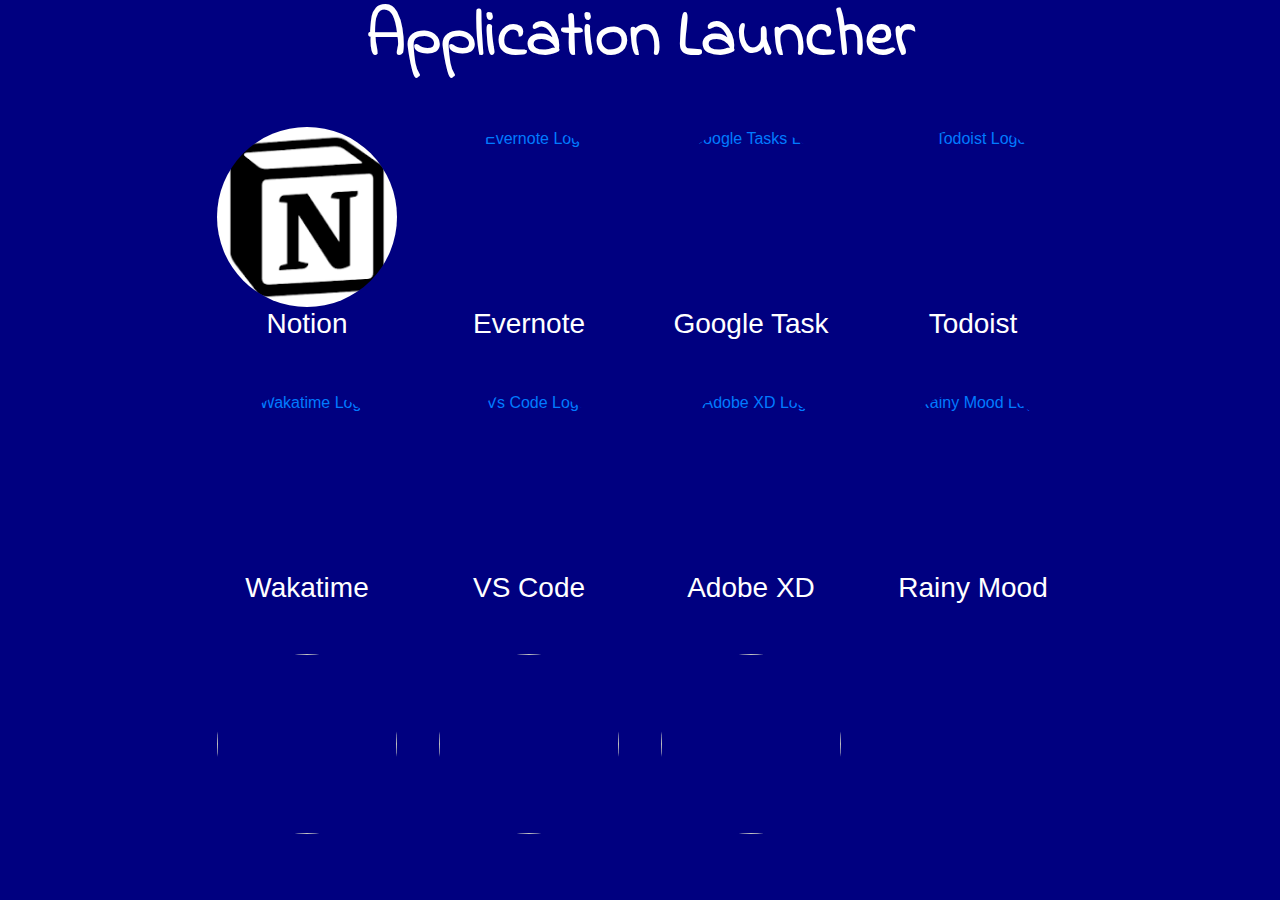
==== index.html @ 7152cc78 "Rename App_Launcher.html to index.html" ====
<!DOCTYPE html>
<html lang="en">
<head>
    <meta charset="UTF-8">
    <meta name="viewport" content="width=device-width, initial-scale=1.0">
    <script src="https://stackpath.bootstrapcdn.com/bootstrap/4.4.1/js/bootstrap.min.js" integrity="sha384-wfSDF2E50Y2D1uUdj0O3uMBJnjuUD4Ih7YwaYd1iqfktj0Uod8GCExl3Og8ifwB6" crossorigin="anonymous"></script>
    <link rel="stylesheet" href="https://stackpath.bootstrapcdn.com/bootstrap/4.4.1/css/bootstrap.min.css" integrity="sha384-Vkoo8x4CGsO3+Hhxv8T/Q5PaXtkKtu6ug5TOeNV6gBiFeWPGFN9MuhOf23Q9Ifjh" crossorigin="anonymous">
    <script src="script.js"></script>
    <link rel="stylesheet" href="style.css">
    <link href="https://fonts.googleapis.com/css?family=Indie+Flower&display=swap" rel="stylesheet">
    <title>App Launcher</title>
</head>
<body>
    <h1><b>Application Launcher</b></h1>
    <div class="container">
        <div class="row">
            <table align="center">
                <tr>
                    <td>
                        <a href="https://notion.so"><img src="[data-uri]" alt="Notion Logo"></a>
                        <h3>Notion</h3>
                    </td>
                    <td>
                        <a href="https://evernote.com"><img src="https://upload.wikimedia.org/wikipedia/commons/a/a4/Evernote_Icon.png" alt="Evernote Logo"></a>
                        <h3>Evernote</h3>
                    </td>
                    <td>
                        <a href="Google_Tasks.html"><img src="https://c616b3614506f07e89ab-5cef763fe73fcec814d61b3b60a1ac9a.ssl.cf1.rackcdn.com/V1~95724514-6ea8-4757-9bab-6308e09b4c68~31138e8c590d46e0ba3e47effa79b6af" alt="Google Tasks Logo"></a>
                        <h3>Google Task</h3>
                    </td>
                    <td>
                        <a href="https://todoist.com"><img src="https://pageflows.imgix.net/media/logos/todoist.jpg?auto=compress&ixlib=python-1.1.2&s=db010a1dd4787ddb6a0276c58ec94390" alt="Todoist Logo"></a>
                        <h3>Todoist</h3>
                    </td>
                </tr>
        
                <tr>
                    <td>
                        <a href="https://wakatime.com"><img src="https://cdn.worldvectorlogo.com/logos/wakatime.svg" alt="Wakatime Logo"></a>
                        <h3>Wakatime</h3>
                    </td>
                    <td>
                        <a href="vscode://"><img src="https://upload.wikimedia.org/wikipedia/commons/thumb/9/9a/Visual_Studio_Code_1.35_icon.svg/1200px-Visual_Studio_Code_1.35_icon.svg.png" alt="Vs Code Logo"></a>
                        <h3>VS Code</h3>
                    </td>
                    <td>
                        <a href="https://www.adobe.com/products/xd.html?sdid=12B9F15S&mv=Search&ef_id=Cj0KCQjw6_vzBRCIARIsAOs54z5iOxQh3N0FMUVtW5TMXdHbtxFKWkoTl3-HkzPByPZfm5UcQH2ZXcMaAnEBEALw_wcB:G:s&s_kwcid=AL!3085!3!394015009825!e!!g!!adobe%20xd"><img src="https://www.prototypr.io/wp-content/uploads/2016/07/xd.png" alt="Adobe XD Logo"></a>
                        <h3>Adobe XD</h3>
                    </td>
                    <td>
                        <a href="https://rainymood.com/"><img src="https://i.scdn.co/image/ab67616d0000b2734f8f0c346afd66ba8b8d4fc5" alt="Rainy Mood Logo"></a>
                        <h3>Rainy Mood</h3>
                    </td>
                </tr>
        
                <tr>
                    <td><img src="" alt=""></td>
                    <td><img src="" alt=""></td>
                    <td><img src="" alt=""></td>
            </tr>
            </table>
        </div>
    </div>
</body>
</html>
---- style.css ----
body{
    background-color: navy;
}
h1{
    text-align: center;
    color: white;
    font-family: 'Indie Flower', cursive;
    font-size: 65px;
}
table, th, td {
    border: 40px solid navy;
  }
td{
    height: 150;
    width: 150;
    text-align: center;
}
img{
    border-radius: 50%;
    float: left;
    width: 180px;
    height: 180px;
    background-size: cover;
}
h3{
    color: white;
}
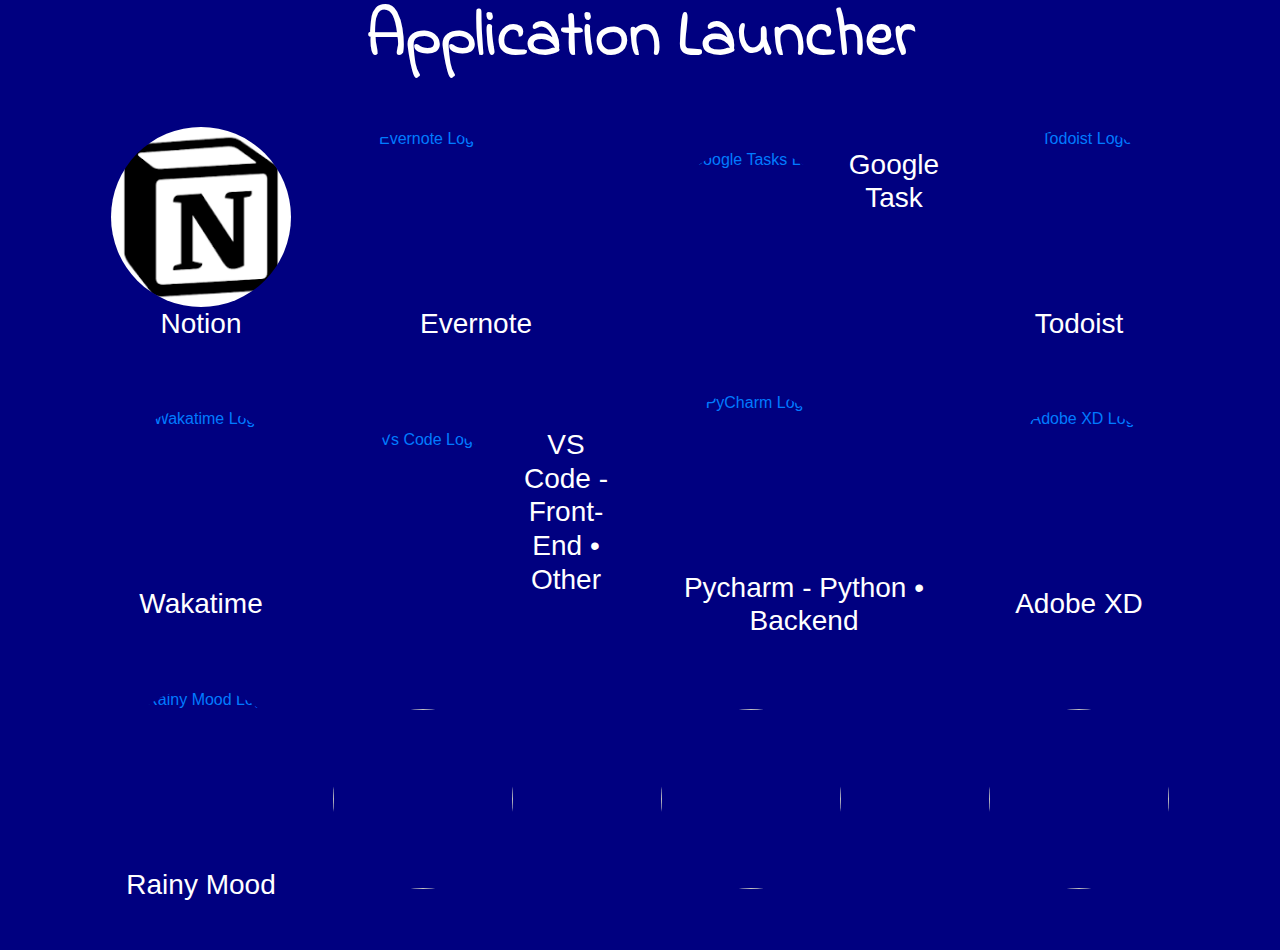
==== commit 68a12a71: "Update index.html" ====
--- a/index.html
+++ b/index.html
@@ -41,19 +41,23 @@
                     </td>
                     <td>
                         <a href="vscode://"><img src="https://upload.wikimedia.org/wikipedia/commons/thumb/9/9a/Visual_Studio_Code_1.35_icon.svg/1200px-Visual_Studio_Code_1.35_icon.svg.png" alt="Vs Code Logo"></a>
-                        <h3>VS Code</h3>
+                        <h3>VS Code - Front-End • Other</h3>
+                    </td>
+                    <td>
+                        <a href="https://www.jetbrains.com/pycharm/"><img src="https://www.stickpng.com/assets/images/58481537cef1014c0b5e4968.png" alt="PyCharm Logo"></a>
+                        <h3>Pycharm - Python • Backend</h3>
                     </td>
                     <td>
                         <a href="https://www.adobe.com/products/xd.html?sdid=12B9F15S&mv=Search&ef_id=Cj0KCQjw6_vzBRCIARIsAOs54z5iOxQh3N0FMUVtW5TMXdHbtxFKWkoTl3-HkzPByPZfm5UcQH2ZXcMaAnEBEALw_wcB:G:s&s_kwcid=AL!3085!3!394015009825!e!!g!!adobe%20xd"><img src="https://www.prototypr.io/wp-content/uploads/2016/07/xd.png" alt="Adobe XD Logo"></a>
                         <h3>Adobe XD</h3>
                     </td>
-                    <td>
+                </tr>
+        
+                <tr>
+                     <td>
                         <a href="https://rainymood.com/"><img src="https://i.scdn.co/image/ab67616d0000b2734f8f0c346afd66ba8b8d4fc5" alt="Rainy Mood Logo"></a>
                         <h3>Rainy Mood</h3>
                     </td>
-                </tr>
-        
-                <tr>
                     <td><img src="" alt=""></td>
                     <td><img src="" alt=""></td>
                     <td><img src="" alt=""></td>
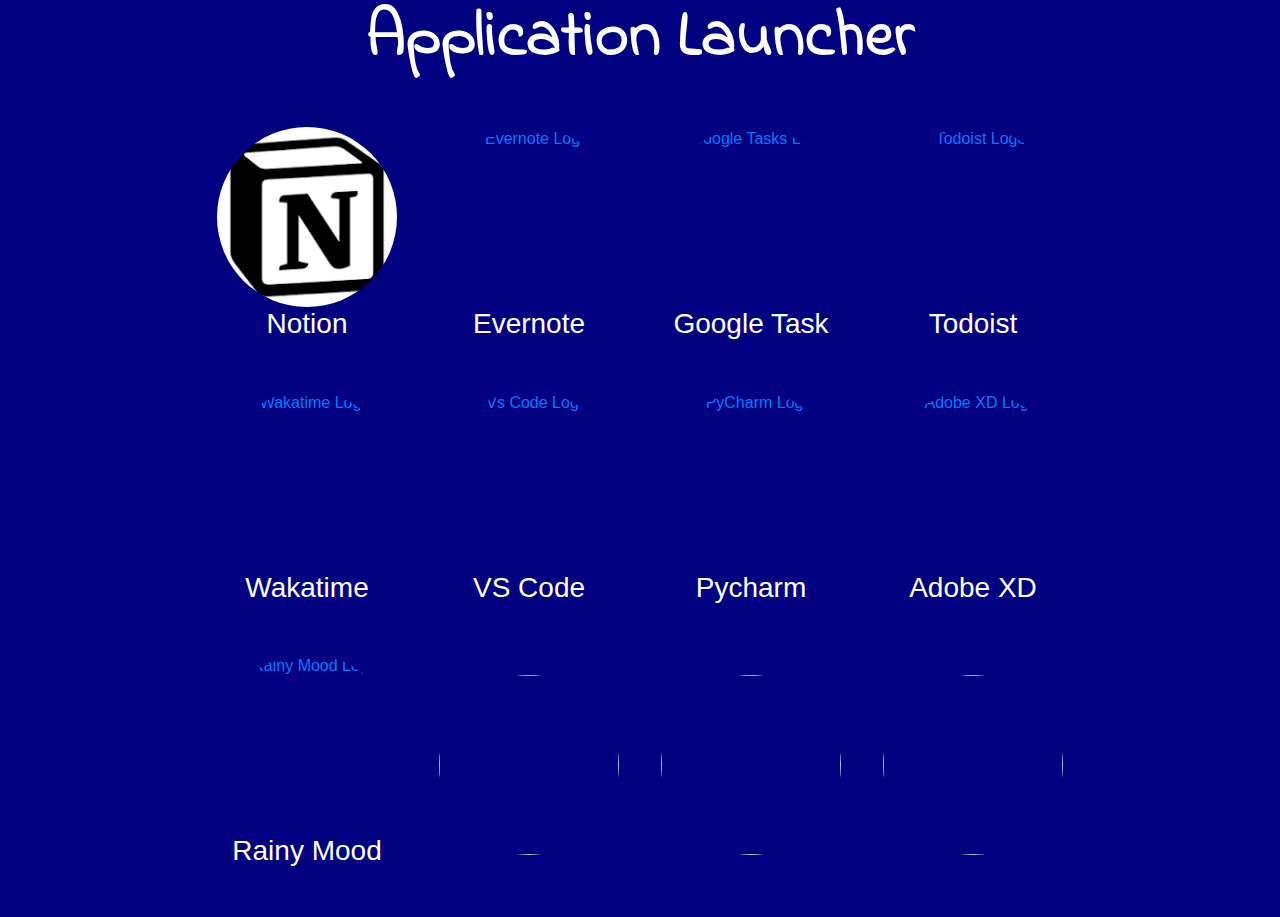
==== commit 2399c2ef: "Update index.html" ====
--- a/index.html
+++ b/index.html
@@ -41,11 +41,11 @@
                     </td>
                     <td>
                         <a href="vscode://"><img src="https://upload.wikimedia.org/wikipedia/commons/thumb/9/9a/Visual_Studio_Code_1.35_icon.svg/1200px-Visual_Studio_Code_1.35_icon.svg.png" alt="Vs Code Logo"></a>
-                        <h3>VS Code - Front-End • Other</h3>
+                        <h3>VS Code</h3>
                     </td>
                     <td>
                         <a href="https://www.jetbrains.com/pycharm/"><img src="https://www.stickpng.com/assets/images/58481537cef1014c0b5e4968.png" alt="PyCharm Logo"></a>
-                        <h3>Pycharm - Python • Backend</h3>
+                        <h3>Pycharm</h3>
                     </td>
                     <td>
                         <a href="https://www.adobe.com/products/xd.html?sdid=12B9F15S&mv=Search&ef_id=Cj0KCQjw6_vzBRCIARIsAOs54z5iOxQh3N0FMUVtW5TMXdHbtxFKWkoTl3-HkzPByPZfm5UcQH2ZXcMaAnEBEALw_wcB:G:s&s_kwcid=AL!3085!3!394015009825!e!!g!!adobe%20xd"><img src="https://www.prototypr.io/wp-content/uploads/2016/07/xd.png" alt="Adobe XD Logo"></a>
